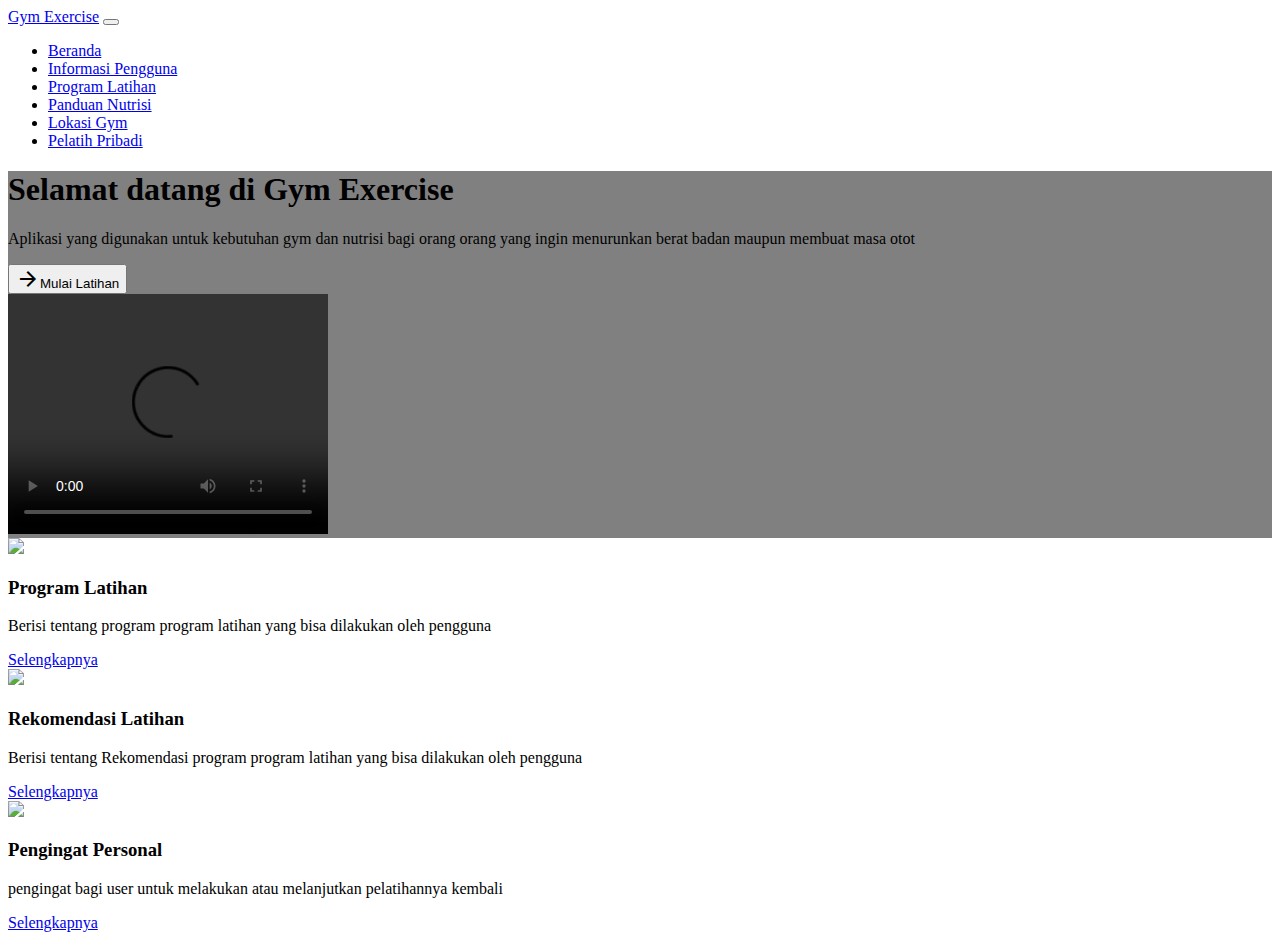
==== view/beranda/beranda.html @ 3b1bb214 "first commit" ====
<!doctype html>
<html lang="en">
  <head>
    <meta charset="utf-8">
    <meta name="viewport" content="width=device-width, initial-scale=1">
    <title>Gym Exercise</title>
    <link href="https://cdn.jsdelivr.net/npm/bootstrap@5.3.2/dist/css/bootstrap.min.css" rel="stylesheet" integrity="sha384-T3c6CoIi6uLrA9TneNEoa7RxnatzjcDSCmG1MXxSR1GAsXEV/Dwwykc2MPK8M2HN" crossorigin="anonymous">
  </head>
  <body>
    <!-- navbar -->
    <nav class="navbar navbar-expand-lg navbar-dark bg-primary shadow bg-black">
        <div class="container">
          <a class="navbar-brand" href="#">Gym Exercise</a>
          <button class="navbar-toggler" type="button" data-bs-toggle="collapse" data-bs-target="#navbarSupportedContent" aria-controls="navbarSupportedContent" aria-expanded="false" aria-label="Toggle navigation">
            <span class="navbar-toggler-icon"></span>
          </button>
          <div class="collapse navbar-collapse" id="navbarSupportedContent">
            <ul class="navbar-nav ms-auto">
              <li class="nav-item">
                <a class="nav-link active" aria-current="page" href="#">Beranda</a>
              </li>
              <li class="nav-item">
                <a class="nav-link" aria-current="page" href="#">Informasi Pengguna</a>
              </li>
              <li class="nav-item">
                <a class="nav-link" aria-current="page" href="#">Program Latihan</a>
              </li>
              <li class="nav-item">
                <a class="nav-link" aria-current="page" href="#">Panduan Nutrisi</a>
              </li>
              <li class="nav-item">
                <a class="nav-link" aria-current="page" href="#">Lokasi Gym</a>
              </li>
              <li class="nav-item">
                <a class="nav-link" aria-current="page" href="#">Pelatih Pribadi</a>
              </li>
          </div>
        </div>
      </nav>
    <!-- end -->

    <!-- showcase -->
      <div class="mt-4 p-5 text-white rounded shadow" style="background-color: #808080;">
        <div class="d-sm-flex align-items-center justify-content-between">
          <div>
            <h1>Selamat datang di <b>Gym Exercise</b></h1>
            <p class="lead my-4">
              Aplikasi yang digunakan untuk kebutuhan gym dan nutrisi bagi orang orang yang ingin
              menurunkan berat badan maupun membuat masa otot
            </p>
            <link rel="stylesheet" href="https://fonts.googleapis.com/icon?family=Material+Icons">
            <button class="btn btn-light btn-lg shadow"><i class="material-icons" style="vertical-align: bottom;">arrow_forward</i>Mulai Latihan</button>
          </div>
          <video width="320" height="240" controls>
            <source src="gym_vid.mp4" type="video/mp4"/>
            browsermu tidak mendukung untuk video ini!
          </video>
        </div>
      </div>
    <!-- end showcase -->

    <div>
    <style>
      body {
        background-image: url(bg\ gym.jpg);
      }
    </style>
    </div>
      <!-- roadmap -->
        <section class="p-5">
          <div class="container">
          <div class="row text-center g-4">
            <div class="col-md-4">
              <div class="card text-dark bg-white" >
                <div class="card-body">
                  <img src="otot.jpg" width="100px">
                  <h3 class="card-title mb-3">Program Latihan</h3>
                  <p class="card-text">
                    Berisi tentang program program latihan yang bisa dilakukan
                    oleh pengguna
                  </p>
                  <a href="#" class="btn btn-dark">Selengkapnya</a>
                </div>
              </div>
            </div>
            <div class="col-md-4">
              <div class="card text-dark bg-white" >
                <div class="card-body">
                  <img src="otot2.jpg" width="100px">
                  <h3 class="card-title mb-3">Rekomendasi Latihan</h3>
                  <p class="card-text">
                    Berisi tentang Rekomendasi program program latihan yang bisa dilakukan
                    oleh pengguna
                  </p>
                  <a href="#" class="btn btn-dark">Selengkapnya</a>
                </div>
              </div>
            </div>
            <div class="col-md-4">
              <div class="card text-dark bg-white" >
                <div class="card-body">
                  <img src="bel.jpg" width="100px">
                  <h3 class="card-title mb-3">Pengingat Personal</h3>
                  <p class="card-text">
                   pengingat bagi user untuk melakukan atau melanjutkan pelatihannya kembali
                  </p>
                  <a href="#" class="btn btn-dark">Selengkapnya</a>
                </div>
              </div>
          </div>
          </div>
        </section>
      <!-- end -->
    <script src="https://cdn.jsdelivr.net/npm/bootstrap@5.3.2/dist/js/bootstrap.bundle.min.js" integrity="sha384-C6RzsynM9kWDrMNeT87bh95OGNyZPhcTNXj1NW7RuBCsyN/o0jlpcV8Qyq46cDfL" crossorigin="anonymous"></script>
    

  </body>
</html>
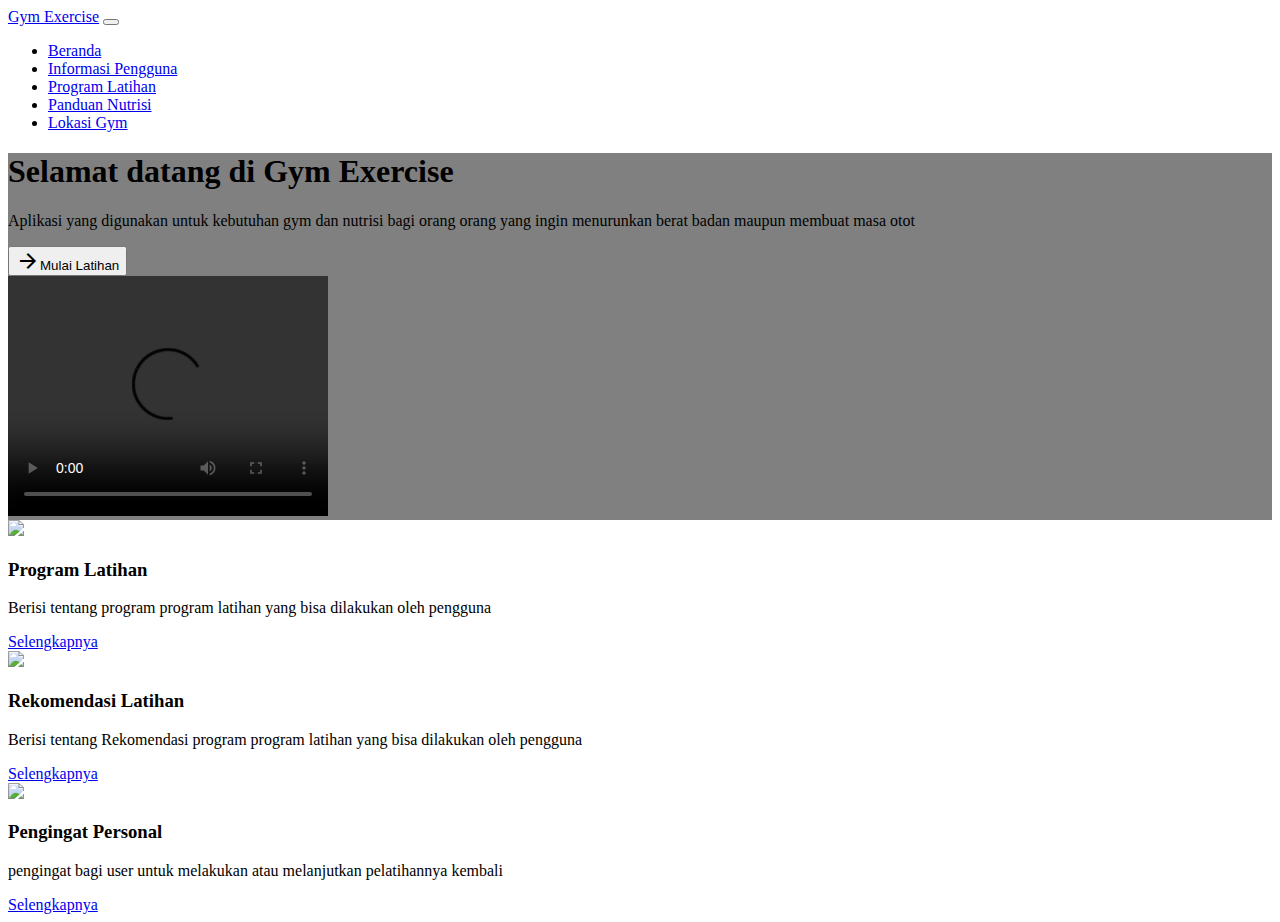
==== commit 2e808bdb: "rombak segalanya" ====
--- a/view/beranda/beranda.html
+++ b/view/beranda/beranda.html
@@ -30,9 +30,6 @@
               </li>
               <li class="nav-item">
                 <a class="nav-link" aria-current="page" href="#">Lokasi Gym</a>
-              </li>
-              <li class="nav-item">
-                <a class="nav-link" aria-current="page" href="#">Pelatih Pribadi</a>
               </li>
           </div>
         </div>
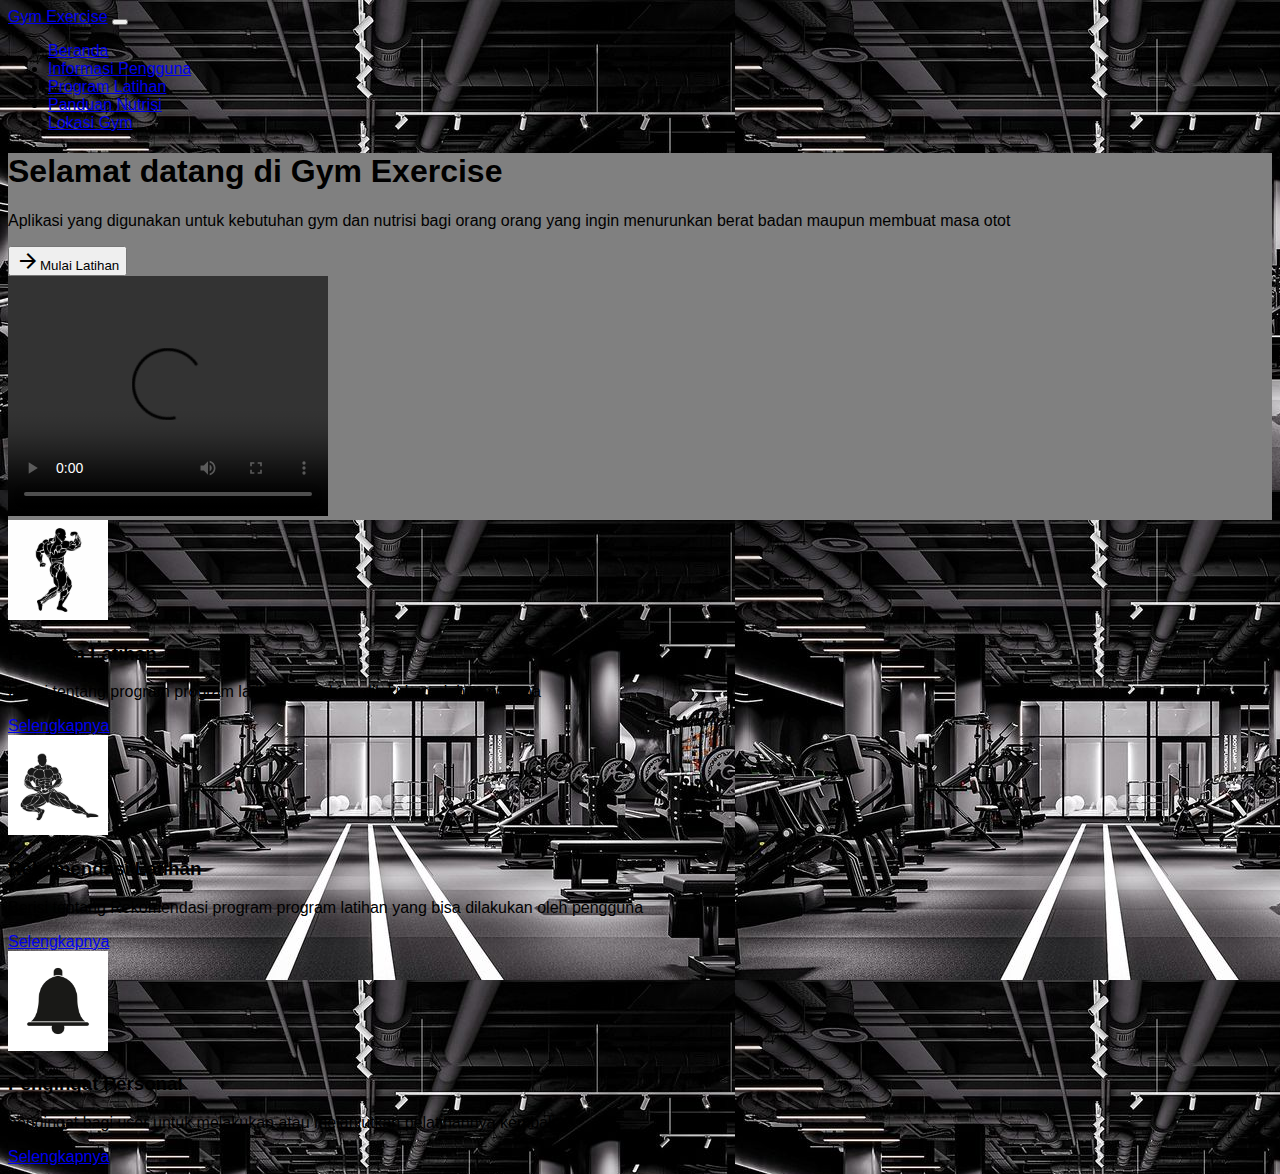
==== commit fddea4f7: "rombak" ====
--- a/view/beranda/beranda.html
+++ b/view/beranda/beranda.html
@@ -17,19 +17,19 @@
           <div class="collapse navbar-collapse" id="navbarSupportedContent">
             <ul class="navbar-nav ms-auto">
               <li class="nav-item">
-                <a class="nav-link active" aria-current="page" href="#">Beranda</a>
+                <a class="nav-link active" aria-current="page" href="beranda.html">Beranda</a>
               </li>
               <li class="nav-item">
-                <a class="nav-link" aria-current="page" href="#">Informasi Pengguna</a>
+                <a class="nav-link" aria-current="page" href="informasi_pengguna.html">Informasi Pengguna</a>
               </li>
               <li class="nav-item">
-                <a class="nav-link" aria-current="page" href="#">Program Latihan</a>
+                <a class="nav-link" aria-current="page" href="program_latihan.html">Program Latihan</a>
               </li>
               <li class="nav-item">
-                <a class="nav-link" aria-current="page" href="#">Panduan Nutrisi</a>
+                <a class="nav-link" aria-current="page" href="panduan_nutrisi.html">Panduan Nutrisi</a>
               </li>
               <li class="nav-item">
-                <a class="nav-link" aria-current="page" href="#">Lokasi Gym</a>
+                <a class="nav-link" aria-current="page" href="lokasi_gym.html">Lokasi Gym</a>
               </li>
           </div>
         </div>
@@ -49,7 +49,7 @@
             <button class="btn btn-light btn-lg shadow"><i class="material-icons" style="vertical-align: bottom;">arrow_forward</i>Mulai Latihan</button>
           </div>
           <video width="320" height="240" controls>
-            <source src="gym_vid.mp4" type="video/mp4"/>
+            <source src="/images/gym_vid.mp4" type="video/mp4"/>
             browsermu tidak mendukung untuk video ini!
           </video>
         </div>
@@ -59,7 +59,8 @@
     <div>
     <style>
       body {
-        background-image: url(bg\ gym.jpg);
+        background-image: url(/images/bg\ gym.jpg);
+        font-family: 'Arial', sans-serif;
       }
     </style>
     </div>
@@ -70,7 +71,7 @@
             <div class="col-md-4">
               <div class="card text-dark bg-white" >
                 <div class="card-body">
-                  <img src="otot.jpg" width="100px">
+                  <img src="/images/otot.jpg" width="100px">
                   <h3 class="card-title mb-3">Program Latihan</h3>
                   <p class="card-text">
                     Berisi tentang program program latihan yang bisa dilakukan
@@ -83,7 +84,7 @@
             <div class="col-md-4">
               <div class="card text-dark bg-white" >
                 <div class="card-body">
-                  <img src="otot2.jpg" width="100px">
+                  <img src="/images/otot2.jpg" width="100px">
                   <h3 class="card-title mb-3">Rekomendasi Latihan</h3>
                   <p class="card-text">
                     Berisi tentang Rekomendasi program program latihan yang bisa dilakukan
@@ -96,7 +97,7 @@
             <div class="col-md-4">
               <div class="card text-dark bg-white" >
                 <div class="card-body">
-                  <img src="bel.jpg" width="100px">
+                  <img src="/images/bel.jpg" width="100px">
                   <h3 class="card-title mb-3">Pengingat Personal</h3>
                   <p class="card-text">
                    pengingat bagi user untuk melakukan atau melanjutkan pelatihannya kembali
